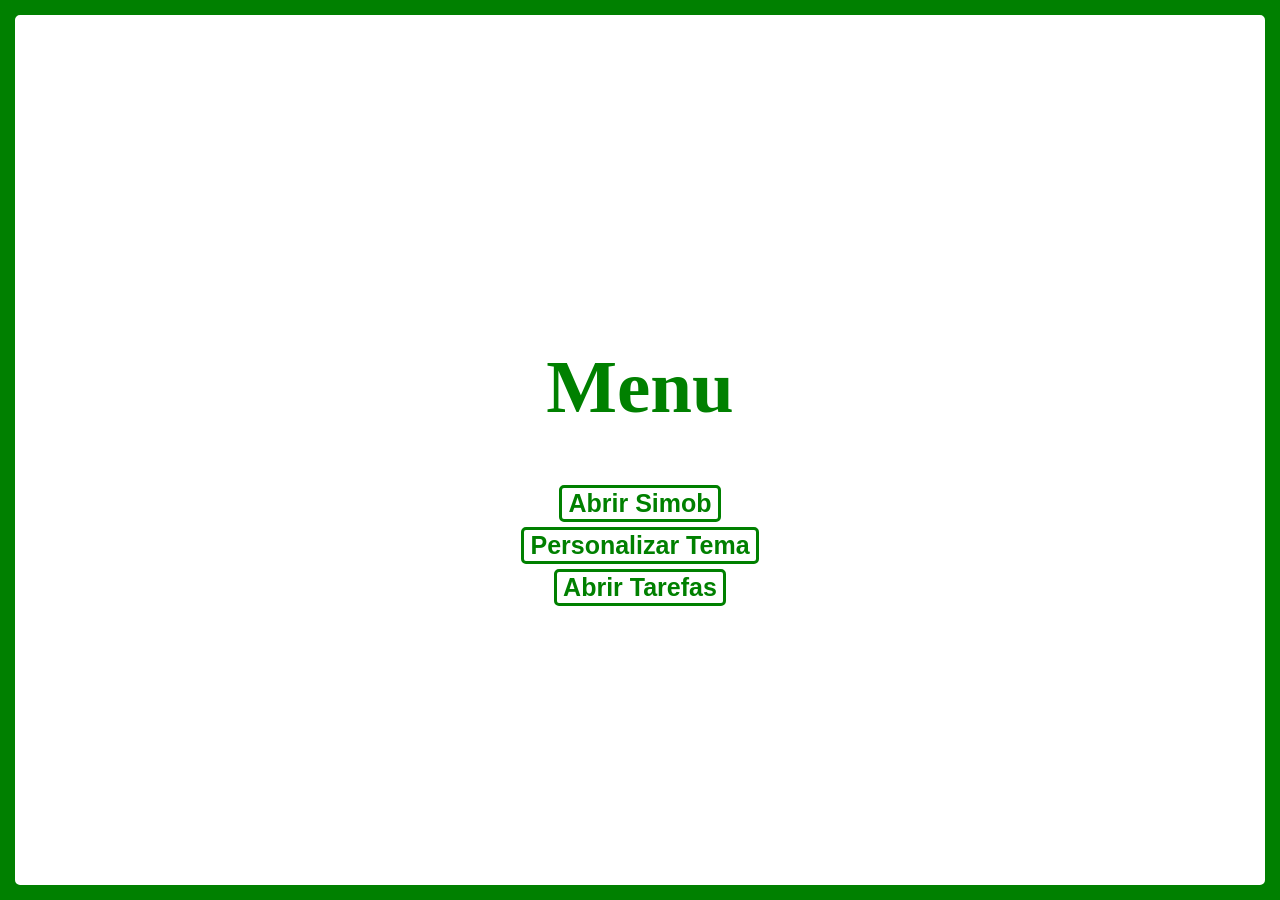
==== modal_3 - Em dev/HTML/index.html @ b4671ff1 "Atualizada versão Em Dev Atualizada a opção em DEV.  Checkpoint atual:  ✅ Abrir modal de tarefas" ====
<!DOCTYPE html>
<html>

<head>
    <title>Seletor Flexpro</title>
    <link rel="stylesheet" href="../CSS/padroes.css">
    <link rel="stylesheet" href="../CSS/style.css">
    <link rel="stylesheet" href="../CSS/temas.css">
</head>

<body>
    <div id="background">
    </div>
    <div id="menu" class="black_box">
        <h1 id="titulo_modal">Menu</h1>
        <button id="abrir_simob" class="botao_abrir">Abrir Simob</button>
        <button id="abrir_temas" class="botao_abrir">Personalizar Tema</button>
        <button id="abrir_tarefas" class="botao_abrir">Abrir Tarefas</button>
    </div>

    <div id="simob_modal" class="black_box">
        <div id="conteudo_simob" class="white_box">
            <h1 id="titulo_simob">Selecione a base:</h1>
            <button id="fechar_simob" class="botao_fechar">X</button>
            <div id="posicao_botoes">
                <button id="botao_adm" class="botao_abrir">Abrir ADM</button>
                <button id="botao_demo" class="botao_abrir">Abrir Demonstração</button>
                <button id="botao_habiteto" class="botao_abrir">Abrir Habiteto</button>
                <button id="botao_simob" class="botao_abrir">Abrir Simob</button>
                <button id="botao_base_propria" class="botao_abrir">Outra Base</button>
            </div>
        </div>
    </div>

    <div id="temas_modal" class="black_box">

        <div id="conteudo_temas" class="white_box">
            <h1 id="titulo_temas">Selecione suas cores:</h1>
            <button id="fechar_temas" class="botao_fechar">X</button>

            <div id="opcoes_cores">
                <label for="cor_fundo">Cor de Fundo:</label>
                <input type="color" id="cor_fundo">
                <label for="cor_fechar">Cor de Botões Fechar:</label>
                <input type="color" id="cor_fechar">
                <label for="cor_destaque">Cor de Destaque:</label>
                <input type="color" id="cor_destaque">
                <button id="restaurar_tema_padrao" class="botao_abrir">Restaurar Cores Padrão</button>
            </div>

        </div>

    </div>

    <div id="tarefas_modal" class="black_box">

        <div id="conteudo_tarefas" class="white_box">
            <h1 id="titulo_tarefas">Tarefas</h1>
            <button id="fechar_tarefas" class="botao_fechar">X</button>

            <div id="lista_tarefas">
                <div class="coluna_tarefas">
                    <button id="expandir_tarefas_abertas" class="botao_expandir">Tarefas Abertas ↓</button>
                    <div id="tarefas_abertas" class="conteudo_expandido">
                        <p>Tarefa teste 1</p>
                        <p>Tarefa teste 2</p>
                    </div>
                </div>
                
                <div class="coluna_tarefas">
                    <button id="expandir_tarefas_concluidas" class="botao_expandir">Tarefas Concluídas ↓</button>
                    <div id="tarefas_concluidas" class="conteudo_expandido">
                        <p>Tarefa teste 3</p>
                        <p>Tarefa teste 4</p>
                    </div>
                </div>
            </div>

            <button id="nova_tarefa" class="botao_abrir">Nova Tarefa +</button>
        </div>
    </div>


</body>

<script src="../JS/elementos.js"></script>
<script src="../JS/script.js"></script>

</html>
---- modal_3 - Em dev/CSS/padroes.css ----
.black_box {
    position: fixed;
    margin: 0px;

    top: 0;
    left: 0;

    width: 100%;
    height: 100%;

    background-color: rgba(0, 0, 0, 0.7);
}

.white_box {
    box-sizing: border-box;

    background-color: var(--cor-fundo);
    border: 5px solid var(--cor-destaque);
    outline: 5px solid var(--cor-fundo);
    padding: 5px;
    border-radius: 15px;
}

.botao_abrir {
    background-color: var(--cor-fundo);
    color: var(--cor-destaque);
    border: 3px solid var(--cor-destaque);
    border-radius: 5px;

    font-size: 20px;
    font-weight: bold;
    cursor: pointer;
    
    &:hover {
        background-color: var(--cor-destaque);
        color: var(--cor-fundo);
        border: 3px solid var(--cor-fundo);
        outline: 3px solid var(--cor-destaque);
    }
}

.botao_expandir {
    background-color: var(--cor-fundo);
    color: var(--cor-destaque);
    border: 3px solid var(--cor-destaque);
    border-radius: 5px;
    font-weight: bold;
}

.conteudo_expandido {
    display: none;
    flex-direction: column;
    align-items: flex-start;
    gap: 3px;
    border: 3px solid var(--cor-destaque);
    border-radius: 5px;
    width: 100%;
    box-sizing: border-box;
}

.botao_fechar {
    background-color: var(--cor-fundo);
    color: var(--cor-fechar);
    border: 3px solid var(--cor-fechar);
    border-radius: 50%;
    
    align-items: center;
    justify-content: center;

    font-weight: bold;
    cursor: pointer;
    
    &:hover {
        background-color: var(--cor-fechar);
        color: var(--cor-fundo);
        border: 3px solid var(--cor-fundo);
        outline: 3px solid var(--cor-fechar)
    }
}

input[type="color"] {
    width: 100px;
    height: 30px;
    border-radius: 5px;
    border: 3px solid var(--cor-destaque);

    cursor: pointer;
}
---- modal_3 - Em dev/CSS/style.css ----
/*Menu*/

#background {
    position: fixed;
    margin: 0px;
    top: 0;
    left: 0;
    width: 100%;
    height: 100%;
    background-color: var(--cor-destaque);
}

#menu {
    display: flex;
    flex-direction: column;

    box-sizing: border-box;

    justify-content: center;
    align-items: center;

    width: 100%;
    height: 100%;
    
    gap: 5px;
    padding: 0px;

    background-color: var(--cor-fundo);
    border: 15px solid var(--cor-destaque);
    border-radius: 20px;
}

#titulo_modal {
    font-size: 75px;
    font-weight: bold;
    color: var(--cor-destaque);
}

#abrir_simob {
    font-size: 25px;
    font-weight: bold;
}

#abrir_temas {
    font-size: 25px;
    font-weight: bold;
}

#abrir_tarefas {
    font-size: 25px;
    font-weight: bold;
}

/*Fim do Menu*/

/*Modal de Simob*/

#simob_modal {
    display: none;
    justify-content: center;
    align-items: center;
}

#conteudo_simob {
    position: relative;

    display: flex;
    flex-direction: column;
    align-items: center;

    width: 40%;
    height: auto;
    padding: 15px;
}

#titulo_simob {
    margin-top: 0px;

    font-size: 40px;
    font-weight: bold;

    color: var(--cor-destaque);
}

#fechar_simob {
    position: absolute;
    right: 10px;
    top: 10px;

    margin-left: auto;
    
    font-size: 25px;
    font-weight: bold;
}

#posicao_botoes {
    display: flex;
    flex-direction: row;
    justify-content: center;
    align-items: center;
    gap: 10px;
    flex-wrap: wrap;
}

#botao_adm {
    height: 30px;
    font-weight: bold;
}

#botao_demo {
    height: 30px;
    font-weight: bold;
}

#botao_simob {
    height: 30px;
    font-weight: bold;
}

#botao_base_propria {
    height: 30px;
    font-weight: bold;
}

/*Fim do Modal Simob*/

/*Modal Temas*/

#temas_modal {
    display: none;
    justify-content: center;
    align-items: center;
}

#conteudo_temas {
    position: relative;
}

#titulo_temas {
    font-size: 40px;
    font-weight: bold;
    color: var(--cor-destaque);
}

#opcoes_cores {
    display: flex;
    flex-direction: column;
    align-items: center;
    gap: 5px;
    color: var(--cor-destaque);
}

#fechar_temas {
    position: absolute;
    right: 10px;
    top: 10px;

    margin-left: auto;
    
    font-size: 25px;
    font-weight: bold;
}

/*Fim do Modal Temas*/

/*Modal Tarefas*/

#tarefas_modal {
    display: none;
    justify-content: center;
    align-items: center;
}

#conteudo_tarefas {
    position: relative;

    display: flex;
    flex-direction: column;

    align-items: center;
    justify-content: flex-start;

    color: var(--cor-destaque);
    height: auto;
    min-height: 50%;
    width: 70%;
}

#titulo_tarefas {
    font-size: 40px;
    font-weight: bold;
    color: var(--cor-destaque);
    margin-top: 10px;
}

#fechar_tarefas {
    position: absolute;
    right: 10px;
    top: 10px;
    margin-left: auto;
    font-size: 25px;
    font-weight: bold;
}

#nova_tarefa {
    display: flex;
    justify-content: center;
    align-items: center;
    margin-top: auto;
    height: 30px;
    font-weight: bold;
}

#lista_tarefas {
    display: flex;
    flex-direction: row;
    justify-content: center;
    align-items: flex-start;
    width: 100%;
    gap: 10px;
}

.coluna_tarefas {
    display: flex;
    flex-direction: column;
    align-items: center;
    flex: 1;
}

#expandir_tarefas_abertas,
#expandir_tarefas_concluidas {
    font-size: 20px;
    font-weight: bold;
    width: 100%;
}
---- modal_3 - Em dev/CSS/temas.css ----
:root {
    --cor-fundo: white;
    --cor-fechar: red;
    --cor-destaque: green;
}
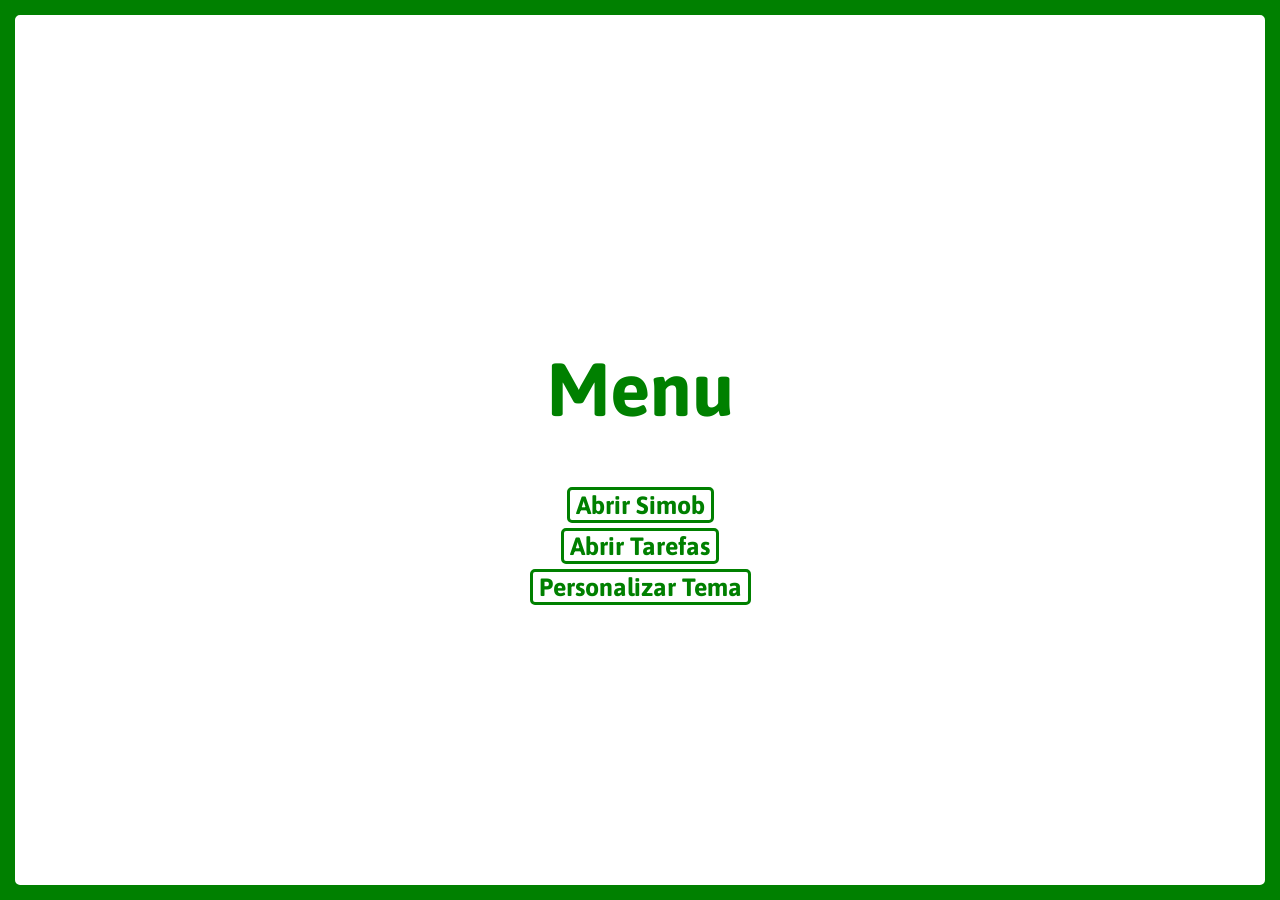
==== commit 1b285052: "Atualizada versão em desenvolvimento Foram criados novos menus para cadastro das tarefas E iniciado" ====
--- a/modal_3 - Em dev/HTML/index.html
+++ b/modal_3 - Em dev/HTML/index.html
@@ -14,8 +14,8 @@
     <div id="menu" class="black_box">
         <h1 id="titulo_modal">Menu</h1>
         <button id="abrir_simob" class="botao_abrir">Abrir Simob</button>
+        <button id="abrir_tarefas" class="botao_abrir">Abrir Tarefas</button>
         <button id="abrir_temas" class="botao_abrir">Personalizar Tema</button>
-        <button id="abrir_tarefas" class="botao_abrir">Abrir Tarefas</button>
     </div>
 
     <div id="simob_modal" class="black_box">
@@ -60,15 +60,28 @@
 
             <div id="lista_tarefas">
                 <div class="coluna_tarefas">
-                    <button id="expandir_tarefas_abertas" class="botao_expandir">Tarefas Abertas ↓</button>
+                    <button id="expandir_tarefas_abertas" class="botao_expandir">Tarefas Abertas ▼</button>
                     <div id="tarefas_abertas" class="conteudo_expandido">
-                        <p>Tarefa teste 1</p>
-                        <p>Tarefa teste 2</p>
+                        <div class="cabecalho_tarefas">
+                            <span>Título</span>
+                            <span>Prioridade</span>
+                            <span>Status</span>
+                            <span>Ações</span>
+                        </div>
+                        <div class="linha_tarefa">
+                            <span>Tarefa aberta 1</span>
+                            <span>Média</span>
+                            <span>Nova</span>
+                            <div class="acoes_tarefa">
+                                <button class="botao_editar">✎</button>
+                                <button class="botao_excluir">🗑</button>
+                            </div>
+                        </div>
                     </div>
                 </div>
-                
+
                 <div class="coluna_tarefas">
-                    <button id="expandir_tarefas_concluidas" class="botao_expandir">Tarefas Concluídas ↓</button>
+                    <button id="expandir_tarefas_concluidas" class="botao_expandir">Tarefas Concluídas ▼</button>
                     <div id="tarefas_concluidas" class="conteudo_expandido">
                         <p>Tarefa teste 3</p>
                         <p>Tarefa teste 4</p>
@@ -80,6 +93,63 @@
         </div>
     </div>
 
+    <div id="cadastro_tarefa_modal" class="black_box">
+        <div id="conteudo_cadastro_tarefa" class="white_box">
+            <h1 id="titulo_cadastro_tarefa">Nova Tarefa</h1>
+            <button id="fechar_cadastro_tarefa" class="botao_fechar">X</button>
+            <label for="nome_tarefa">Título da tarefa</label>
+            <input type="text" id="nome_tarefa">
+            <label for="prioridade_tarefa">Prioridade</label>
+            <select id="prioridade_tarefa">
+                <option value="baixa">Baixa</option>
+                <option value="media">Média</option>
+                <option value="alta">Alta</option>
+                <option value="urgente">Urgente</option>
+            </select>
+            <button id="nova_nota" class="botao_abrir">+ Adicionar Nota</button>
+            <button id="cancelar_nota" class="botao_cancelar">- Cancelar Nota</button>
+            <textarea id="nota_tarefa"></textarea>
+            <button id="finalizar_cadastro_tarefa" class="botao_abrir">Cadastrar Tarefa</button>
+        </div>
+    </div>
+
+    <div id="tarefa_cadastrada_modal" class="black_box">
+        <div id="tarefa_cadastrada_conteudo" class="white_box">
+            <h1 id="editar_tarefa_texto">Editar Tarefa</h1>
+            <button id="fechar_tarefa_cadastrada" class="botao_fechar">X</button>
+            <div id="area_edicao_tarefa">
+                <div id="informacoes_tarefa_divisoria">
+                    <h1>Informações da Tarefa</h1>
+                    <label for="nome_tarefa_edicao">Título da tarefa</label>
+                    <input type="text" id="nome_tarefa_edicao">
+                    <label for="prioridade_tarefa_edicao">Prioridade</label>
+                    <select id="prioridade_tarefa_edicao">
+                        <option value="baixa">Baixa</option>
+                        <option value="media">Média</option>
+                        <option value="alta">Alta</option>
+                        <option value="urgente">Urgente</option>
+                    </select>
+                    <label for="status_tarefa_edicao">Status</label>
+                    <select id="status_tarefa_edicao">
+                        <option value="nova">Nova</option>
+                        <option value="executando">Executando</option>
+                        <option value="finalizado">Finalizado</option>
+                        <option value="cancelado">Cancelado</option>
+                    </select>
+                    <p id="data_criacao_tarefa">Data da tarefa: </p>
+
+                    <button id="salvar_edicao_tarefa" class="botao_abrir">Salvar</button>
+                </div>
+                <div id="notas_divisoria">
+                    <h1>Notas</h1>
+                    <button id="cancelar_nota_edicao" class="botao_abrir">Histórico de notas</button>
+                    <button id="nova_nota_edicao" class="botao_abrir">+ Adicionar Nota</button>
+                    <textarea id="nota_tarefa_edicao"></textarea>
+                    <button id="salvar_nota_edicao" class="botao_abrir">Salvar Nota</button>
+                </div>
+            </div>
+        </div>
+    </div>
 
 </body>
 
--- a/modal_3 - Em dev/CSS/padroes.css
+++ b/modal_3 - Em dev/CSS/padroes.css
@@ -1,3 +1,9 @@
+@import url('https://fonts.googleapis.com/css2?family=Asap&display=swap'); 
+
+* {
+    font-family: 'Asap', sans-serif;
+}
+
 .black_box {
     position: fixed;
     margin: 0px;
@@ -39,12 +45,67 @@
     }
 }
 
+.botao_cancelar {
+    background-color: var(--cor-fundo);
+    color: var(--cor-fechar);
+    border: 3px solid var(--cor-fechar);
+    border-radius: 5px;
+
+    font-size: 20px;
+    font-weight: bold;
+    cursor: pointer;
+    
+    &:hover {
+        background-color: var(--cor-fechar);
+        color: var(--cor-fundo);
+        border: 3px solid var(--cor-fundo);
+        outline: 3px solid var(--cor-fechar);
+    }
+}
+
+.botao_editar {
+    background-color: var(--cor-fundo);
+    color: var(--cor-destaque);
+    border: 3px solid var(--cor-destaque);
+    border-radius: 50%;
+
+    font-weight: bold;
+    cursor: pointer;
+    
+    &:hover {
+        background-color: var(--cor-destaque);
+        color: var(--cor-fundo);
+        border: 3px solid var(--cor-fundo);
+        outline: 3px solid var(--cor-destaque);
+    }
+
+}
+
+.botao_excluir {
+    background-color: var(--cor-fundo);
+    color: var(--cor-fechar);
+    border: 3px solid var(--cor-fechar);
+    border-radius: 50%;
+
+    font-weight: bold;
+    cursor: pointer;
+    
+    &:hover {
+        background-color: var(--cor-fechar);
+        color: var(--cor-fundo);
+        border: 3px solid var(--cor-fundo);
+        outline: 3px solid var(--cor-fechar);
+    }
+
+}
+
 .botao_expandir {
     background-color: var(--cor-fundo);
     color: var(--cor-destaque);
     border: 3px solid var(--cor-destaque);
     border-radius: 5px;
     font-weight: bold;
+    cursor: pointer;
 }
 
 .conteudo_expandido {
@@ -78,6 +139,15 @@
     }
 }
 
+input[type="text"] {
+    border: 3px solid var(--cor-destaque);
+    border-radius: 5px;
+    color: var(--cor-destaque);
+    background-color: var(--cor-fundo);
+
+    cursor: pointer;
+}
+
 input[type="color"] {
     width: 100px;
     height: 30px;
@@ -85,4 +155,19 @@
     border: 3px solid var(--cor-destaque);
 
     cursor: pointer;
-}+}
+
+select {
+    border: 3px solid var(--cor-destaque);
+    border-radius: 5px;
+    color: var(--cor-destaque);
+    background-color: var(--cor-fundo);
+}
+
+
+textarea {
+    border: 3px solid var(--cor-destaque);
+    border-radius: 5px;
+    color: var(--cor-destaque);
+    background-color: var(--cor-fundo);
+}
--- a/modal_3 - Em dev/CSS/style.css
+++ b/modal_3 - Em dev/CSS/style.css
@@ -182,8 +182,9 @@
 
     color: var(--cor-destaque);
     height: auto;
-    min-height: 50%;
-    width: 70%;
+    min-height: 70%;
+    max-height: 90%;
+    width: 80%;
 }
 
 #titulo_tarefas {
@@ -233,3 +234,199 @@
     font-weight: bold;
     width: 100%;
 }
+
+.cabecalho_tarefas span,
+.linha_tarefa span,
+.acoes_tarefa {
+    border-right: 1px solid var(--cor-destaque);
+    padding: 5px;
+}
+
+.cabecalho_tarefas, .linha_tarefa {
+    display: grid;
+    grid-template-columns: 2fr 1fr 1fr 1fr;
+    width: 100%;
+    box-sizing: border-box;
+    align-items: center;
+    gap: 10px;
+    border-bottom: 3px solid var(--cor-destaque);
+}
+
+.acoes_tarefa {
+    display: flex;
+    flex-direction: row;
+    gap: 5px
+}
+
+/*Cadastrar Tarefa*/
+
+#cadastro_tarefa_modal {
+    display: none;
+    justify-content: center;
+    align-items: center;
+}
+
+#conteudo_cadastro_tarefa {
+    position: relative;
+    display: flex;
+    flex-direction: column;
+    justify-content: flex-start;
+    align-items: center;
+    height: 80%;
+    width: 40%;
+    gap: 1px;
+    font-size: 30px;
+    color: var(--cor-destaque);
+}
+
+#titulo_cadastro_tarefa {
+    font-size: 60px;
+    font-weight: bold;
+    text-decoration: underline;
+    color: var(--cor-destaque);
+    margin-top: 10px;
+}
+
+#fechar_cadastro_tarefa {
+    position: absolute;
+    right: 10px;
+    top: 10px;
+    font-size: 25px;
+    font-weight: bold;
+}
+
+#nome_tarefa {
+    font-size: 20px;
+}
+
+#prioridade_tarefa {
+    font-size: 20px;
+}
+
+#nova_nota {
+    margin-top: 5px;
+}
+
+#nota_tarefa {
+    display: none;
+    margin-top: 5px;
+    min-width: 30%;
+    min-height: 10%;
+    max-width: 90%;
+    overflow-y: auto;
+}
+
+#cancelar_nota {
+    display: none;
+    margin-top: 5px;
+}
+
+#finalizar_cadastro_tarefa {
+    margin-top: auto;
+}
+
+/*Editar Tarefa Cadastrada*/
+
+#tarefa_cadastrada_modal {
+    display: none;
+    justify-content: center;
+    align-items: center;
+}
+
+#tarefa_cadastrada_conteudo {
+    position: relative;
+    width: 90%;
+    height: 80%;
+    box-sizing: border-box;
+    color: var(--cor-destaque);
+}
+
+#editar_tarefa_texto {
+    border-bottom: 3px solid var(--cor-destaque);
+}
+
+#fechar_tarefa_cadastrada {
+    position: absolute;
+    top: 20px;
+    right: 10px;
+    font-size: 25px;
+}
+
+#area_edicao_tarefa {
+    display: flex;
+    flex-direction: row;
+    height: 85%;
+    width: 100%;
+    box-sizing: border-box;
+}
+
+#informacoes_tarefa_divisoria, #notas_divisoria {
+    flex: 1;
+    padding-left: 20px;
+}
+
+#informacoes_tarefa_divisoria h1, #notas_divisoria h1 {
+    margin-top: 0;
+}
+
+#informacoes_tarefa_divisoria h1 {
+    margin-bottom: 2px;
+}
+
+#informacoes_tarefa_divisoria{
+    display: flex;
+    flex-direction: column;
+    align-items: center;
+    padding-right: 20px;
+    font-size: 20px;
+    gap: 3px;
+}
+
+#nome_tarefa_edicao, #prioridade_tarefa_edicao, #status_tarefa_edicao {
+    font-size: 22px;
+    width: auto;
+}
+
+#nome_tarefa_edicao {
+    width: 50%;
+}
+
+#salvar_edicao_tarefa {
+    margin-top: auto;
+    width: 20%;
+}
+
+#notas_divisoria {
+    display: flex;
+    flex-direction: column;
+    align-items: center;
+    border-left: 3px solid var(--cor-destaque);
+    gap: 3px;
+    font-size: 20px;
+    padding-right: 20px;
+}
+
+#nova_nota_edicao {
+    position: absolute;
+    margin-top: 3%;
+    margin-left: 12%;
+}
+
+#cancelar_nota_edicao {
+    position: absolute;
+    align-self: flex-start;
+    margin-left: 10%;
+    margin-top: 3%;
+}
+
+#nota_tarefa_edicao {
+    width: 99%;
+    min-height: 20%;
+    max-height: 100%;
+    resize: vertical;
+}
+
+#salvar_nota_edicao {
+    font-size: 20px;
+    width: 20%;
+}
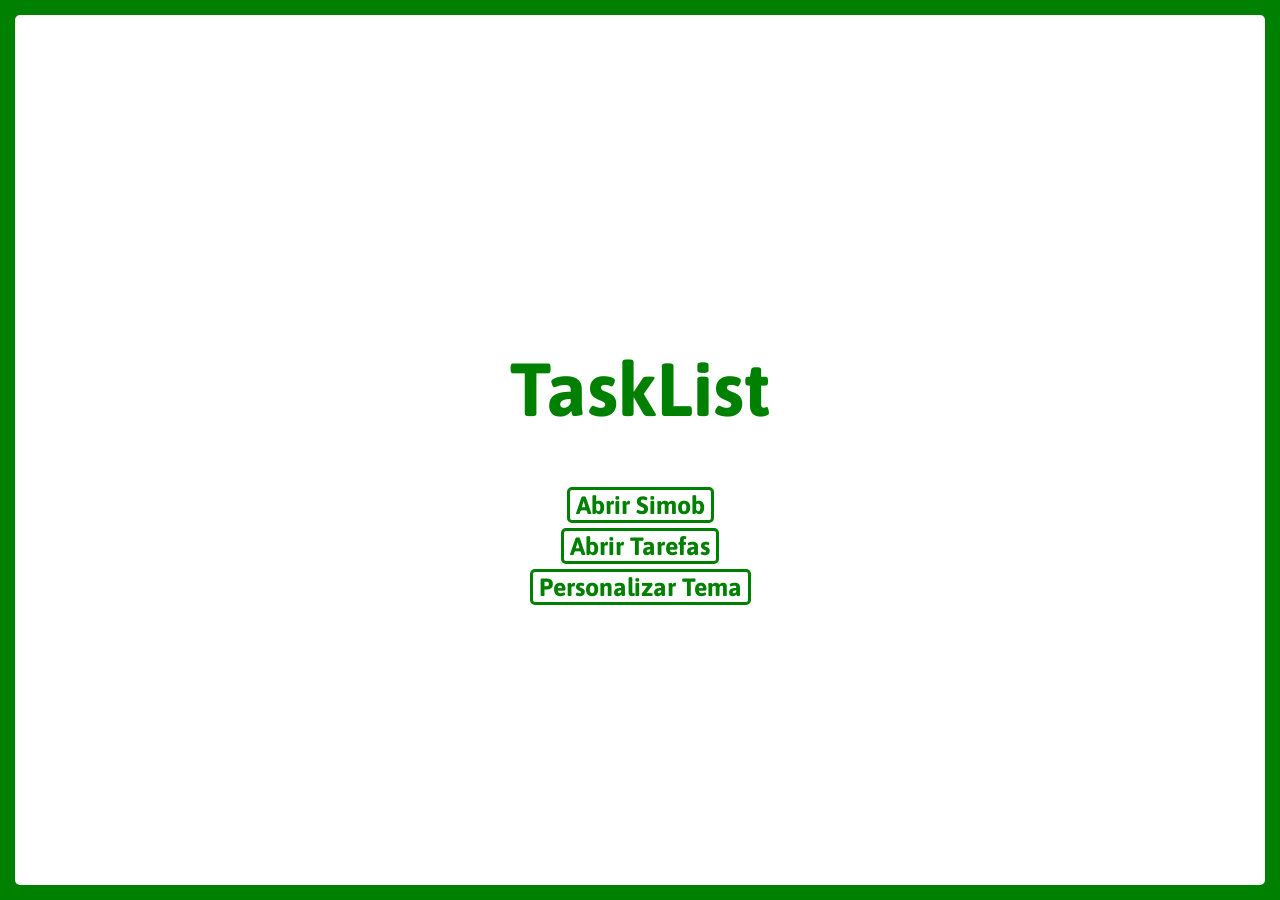
==== commit 0ccde0e9: "Atualização Data: 21/09/2026  Atividades realizadas:  Implementada a estrutura inicial da funcio" ====
--- a/modal_3 - Em dev/HTML/index.html
+++ b/modal_3 - Em dev/HTML/index.html
@@ -2,7 +2,7 @@
 <html>
 
 <head>
-    <title>Seletor Flexpro</title>
+    <title>TaskList</title>
     <link rel="stylesheet" href="../CSS/padroes.css">
     <link rel="stylesheet" href="../CSS/style.css">
     <link rel="stylesheet" href="../CSS/temas.css">
@@ -12,7 +12,7 @@
     <div id="background">
     </div>
     <div id="menu" class="black_box">
-        <h1 id="titulo_modal">Menu</h1>
+        <h1 id="titulo_modal">TaskList</h1>
         <button id="abrir_simob" class="botao_abrir">Abrir Simob</button>
         <button id="abrir_tarefas" class="botao_abrir">Abrir Tarefas</button>
         <button id="abrir_temas" class="botao_abrir">Personalizar Tema</button>
@@ -68,23 +68,18 @@
                             <span>Status</span>
                             <span>Ações</span>
                         </div>
-                        <div class="linha_tarefa">
-                            <span>Tarefa aberta 1</span>
-                            <span>Média</span>
-                            <span>Nova</span>
-                            <div class="acoes_tarefa">
-                                <button class="botao_editar">✎</button>
-                                <button class="botao_excluir">🗑</button>
-                            </div>
-                        </div>
                     </div>
                 </div>
 
                 <div class="coluna_tarefas">
                     <button id="expandir_tarefas_concluidas" class="botao_expandir">Tarefas Concluídas ▼</button>
                     <div id="tarefas_concluidas" class="conteudo_expandido">
-                        <p>Tarefa teste 3</p>
-                        <p>Tarefa teste 4</p>
+                        <div class="cabecalho_tarefas">
+                            <span>Título</span>
+                            <span>Prioridade</span>
+                            <span>Status</span>
+                            <span>Ações</span>
+                        </div>
                     </div>
                 </div>
             </div>
@@ -98,13 +93,14 @@
             <h1 id="titulo_cadastro_tarefa">Nova Tarefa</h1>
             <button id="fechar_cadastro_tarefa" class="botao_fechar">X</button>
             <label for="nome_tarefa">Título da tarefa</label>
-            <input type="text" id="nome_tarefa">
+            <input type="text" id="nome_tarefa" maxlength="25">
+            <p id="erro_sem_titulo" class="erro">Não é possível cadastrar uma tarefa sem título!</p>
             <label for="prioridade_tarefa">Prioridade</label>
             <select id="prioridade_tarefa">
-                <option value="baixa">Baixa</option>
-                <option value="media">Média</option>
-                <option value="alta">Alta</option>
-                <option value="urgente">Urgente</option>
+                <option value="Baixa">Baixa</option>
+                <option value="Media">Média</option>
+                <option value="Alta">Alta</option>
+                <option value="Urgente">Urgente</option>
             </select>
             <button id="nova_nota" class="botao_abrir">+ Adicionar Nota</button>
             <button id="cancelar_nota" class="botao_cancelar">- Cancelar Nota</button>
@@ -121,28 +117,35 @@
                 <div id="informacoes_tarefa_divisoria">
                     <h1>Informações da Tarefa</h1>
                     <label for="nome_tarefa_edicao">Título da tarefa</label>
-                    <input type="text" id="nome_tarefa_edicao">
+                    <input type="text" id="nome_tarefa_edicao" maxlength="25">
                     <label for="prioridade_tarefa_edicao">Prioridade</label>
                     <select id="prioridade_tarefa_edicao">
-                        <option value="baixa">Baixa</option>
-                        <option value="media">Média</option>
-                        <option value="alta">Alta</option>
-                        <option value="urgente">Urgente</option>
+                        <option value="Baixa">Baixa</option>
+                        <option value="Media">Média</option>
+                        <option value="Alta">Alta</option>
+                        <option value="Urgente">Urgente</option>
                     </select>
                     <label for="status_tarefa_edicao">Status</label>
                     <select id="status_tarefa_edicao">
-                        <option value="nova">Nova</option>
-                        <option value="executando">Executando</option>
-                        <option value="finalizado">Finalizado</option>
-                        <option value="cancelado">Cancelado</option>
+                        <option value="Novo">Nova</option>
+                        <option value="Executando">Executando</option>
+                        <option value="Finalizado">Finalizado</option>
+                        <option value="Cancelado">Cancelado</option>
                     </select>
                     <p id="data_criacao_tarefa">Data da tarefa: </p>
 
-                    <button id="salvar_edicao_tarefa" class="botao_abrir">Salvar</button>
+                    <button id="salvar_edicao" class="botao_abrir">Salvar</button>
                 </div>
                 <div id="notas_divisoria">
                     <h1>Notas</h1>
-                    <button id="cancelar_nota_edicao" class="botao_abrir">Histórico de notas</button>
+                    <button id="abrir_historico_nota" class="botao_abrir">Histórico de notas</button>
+                    <div id="historico_notas">
+                        <span class="nota">➤ Descrição nota 1</span>
+                        <span class="nota">➤ Descrição nota 2</span>
+                        <span class="nota">➤ Descrição nota 3</span>
+                        <span class="nota">➤ Descrição nota aaaaaaaaaaaaaaaaaaaaaaaaaaaaaaaaaaaaaaaaaaaaaaaaaaaaaaaaaaaaaaaaaaaaaaaaaaaaaaaaaaaaaaaaaaaaaaaaaaaaaaaaaaaaaaaaaaaaaaaaaaaaaaaaaaaaaaaaa</span>
+                        
+                    </div>
                     <button id="nova_nota_edicao" class="botao_abrir">+ Adicionar Nota</button>
                     <textarea id="nota_tarefa_edicao"></textarea>
                     <button id="salvar_nota_edicao" class="botao_abrir">Salvar Nota</button>
@@ -155,5 +158,7 @@
 
 <script src="../JS/elementos.js"></script>
 <script src="../JS/script.js"></script>
+<script src="../JS/tarefas.js"></script>
+<script src="../JS/cadastroTarefa.js"></script>
 
 </html>
--- a/modal_3 - Em dev/CSS/padroes.css
+++ b/modal_3 - Em dev/CSS/padroes.css
@@ -145,7 +145,7 @@
     color: var(--cor-destaque);
     background-color: var(--cor-fundo);
 
-    cursor: pointer;
+    cursor: text;
 }
 
 input[type="color"] {
@@ -171,3 +171,44 @@
     color: var(--cor-destaque);
     background-color: var(--cor-fundo);
 }
+
+::-webkit-scrollbar {
+    width: 25px;
+    cursor: pointer;
+}
+
+::-webkit-scrollbar-track {
+    background: var(--cor-fundo);
+    border: 3px solid var(--cor-destaque);
+    border-radius: 5px;
+    cursor: pointer;
+}
+
+::-webkit-scrollbar-thumb {
+    width: 5px;
+    background: var(--cor-destaque);
+    border: 2px solid var(--cor-fundo);
+    outline: 3px solid var(--cor-destaque);
+    border-radius: 5px;
+    cursor: pointer;
+}
+
+::-webkit-resizer {
+    background-color: var(--cor-fundo);
+    border: 2px solid var(--cor-destaque);
+}
+
+.confirmacao {
+    display: flex;
+    position: fixed;
+    box-sizing: border-box;
+    color: var(--cor-destaque);
+    background-color: var(--cor-fundo);
+    border: 3px solid var(--cor-destaque);
+    border-radius: 5px;
+    outline: var(--cor-fundo);
+}
+.erro {
+    color: var(--cor-fechar);
+    font-weight: bold;
+}
--- a/modal_3 - Em dev/CSS/style.css
+++ b/modal_3 - Em dev/CSS/style.css
@@ -287,6 +287,13 @@
     margin-top: 10px;
 }
 
+#erro_sem_titulo {
+    display: none;
+    margin-top: 2px;
+    margin-bottom: 2px;
+    font-size: 14px;
+}
+
 #fechar_cadastro_tarefa {
     position: absolute;
     right: 10px;
@@ -406,27 +413,46 @@
     padding-right: 20px;
 }
 
+#abrir_historico_nota {
+    display: none;
+    position: absolute;
+    margin-top: 3.5%;
+}
+
+#historico_notas {
+    display: flex;
+    flex-direction: column;
+    box-sizing: border-box;
+    height: 80%;
+    width: 95%;
+    overflow-y: auto;
+}
+
+.nota {
+    margin-top: 15px;
+    margin-left: 20px;
+    margin-right: 20px;
+    border-bottom: 3px solid var(--cor-destaque);
+    overflow-wrap: anywhere;
+}
+
 #nova_nota_edicao {
     position: absolute;
+    margin-top: 3.5%;
+}
+
+#nota_tarefa_edicao {
+    display: none;
     margin-top: 3%;
-    margin-left: 12%;
-}
-
-#cancelar_nota_edicao {
-    position: absolute;
-    align-self: flex-start;
-    margin-left: 10%;
-    margin-top: 3%;
-}
-
-#nota_tarefa_edicao {
-    width: 99%;
+    width: 100%;
     min-height: 20%;
     max-height: 100%;
     resize: vertical;
 }
 
 #salvar_nota_edicao {
+    display: none;
+    margin-top: 1%;
     font-size: 20px;
     width: 20%;
 }
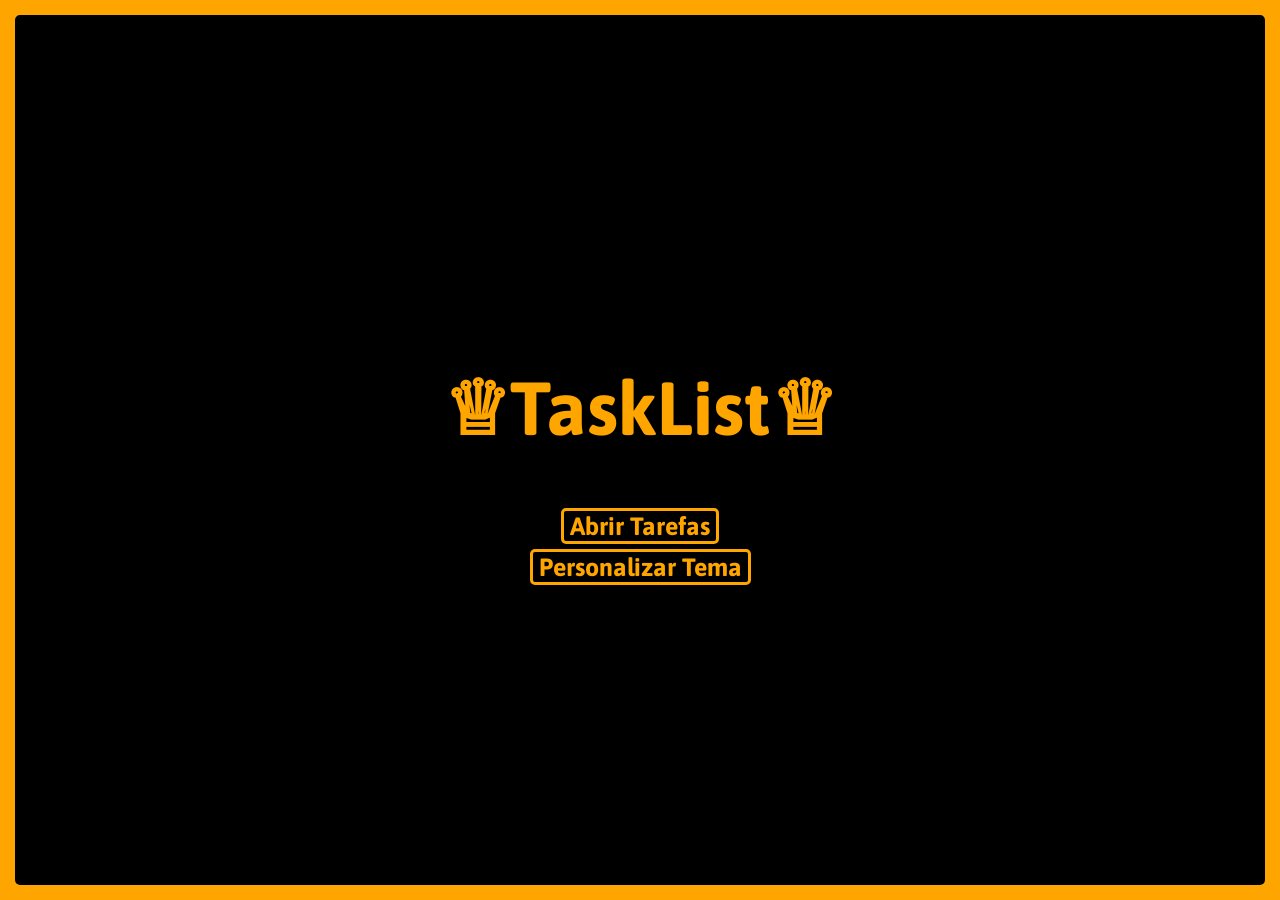
==== commit aa28a6f2: "Atualização Atividades realizadas:  Implementação de efeitos de transição nos botões do sistema, u" ====
--- a/modal_3 - Em dev/HTML/index.html
+++ b/modal_3 - Em dev/HTML/index.html
@@ -6,37 +6,23 @@
     <link rel="stylesheet" href="../CSS/padroes.css">
     <link rel="stylesheet" href="../CSS/style.css">
     <link rel="stylesheet" href="../CSS/temas.css">
+    <link rel="icon" href="../tasklist_icon.png" type="image/png">
 </head>
 
 <body>
-    <div id="background">
-    </div>
+  <div id="background"></div>
     <div id="menu" class="black_box">
-        <h1 id="titulo_modal">TaskList</h1>
-        <button id="abrir_simob" class="botao_abrir">Abrir Simob</button>
+        <h1 id="titulo_modal">♕TaskList♕</h1>
         <button id="abrir_tarefas" class="botao_abrir">Abrir Tarefas</button>
         <button id="abrir_temas" class="botao_abrir">Personalizar Tema</button>
-    </div>
-
-    <div id="simob_modal" class="black_box">
-        <div id="conteudo_simob" class="white_box">
-            <h1 id="titulo_simob">Selecione a base:</h1>
-            <button id="fechar_simob" class="botao_fechar">X</button>
-            <div id="posicao_botoes">
-                <button id="botao_adm" class="botao_abrir">Abrir ADM</button>
-                <button id="botao_demo" class="botao_abrir">Abrir Demonstração</button>
-                <button id="botao_habiteto" class="botao_abrir">Abrir Habiteto</button>
-                <button id="botao_simob" class="botao_abrir">Abrir Simob</button>
-                <button id="botao_base_propria" class="botao_abrir">Outra Base</button>
-            </div>
-        </div>
+        <button id="abrir_cafe">Café</button>
     </div>
 
     <div id="temas_modal" class="black_box">
 
         <div id="conteudo_temas" class="white_box">
             <h1 id="titulo_temas">Selecione suas cores:</h1>
-            <button id="fechar_temas" class="botao_fechar">X</button>
+            <button id="fechar_temas" class="botao_fechar">✕</button>
 
             <div id="opcoes_cores">
                 <label for="cor_fundo">Cor de Fundo:</label>
@@ -56,17 +42,22 @@
 
         <div id="conteudo_tarefas" class="white_box">
             <h1 id="titulo_tarefas">Tarefas</h1>
-            <button id="fechar_tarefas" class="botao_fechar">X</button>
+            <button id="fechar_tarefas" class="botao_fechar">✕</button>
 
             <div id="lista_tarefas">
                 <div class="coluna_tarefas">
                     <button id="expandir_tarefas_abertas" class="botao_expandir">Tarefas Abertas ▼</button>
                     <div id="tarefas_abertas" class="conteudo_expandido">
+                        <input id="pesquisar_abertas" type="text" placeholder="Pesquisar tarefa..">
                         <div class="cabecalho_tarefas">
+                            <span>ID</span>
                             <span>Título</span>
                             <span>Prioridade</span>
                             <span>Status</span>
                             <span>Ações</span>
+                            <span>.</span>
+                        </div>
+                        <div class="lista_linhas_tarefas">
                         </div>
                     </div>
                 </div>
@@ -74,11 +65,16 @@
                 <div class="coluna_tarefas">
                     <button id="expandir_tarefas_concluidas" class="botao_expandir">Tarefas Concluídas ▼</button>
                     <div id="tarefas_concluidas" class="conteudo_expandido">
+                        <input id="pesquisar_concluidas" type="text" placeholder="Pesquisar tarefa..">
                         <div class="cabecalho_tarefas">
+                            <span>ID</span>
                             <span>Título</span>
                             <span>Prioridade</span>
                             <span>Status</span>
                             <span>Ações</span>
+                            <span>.</span>
+                        </div>
+                        <div class="lista_linhas_tarefas">
                         </div>
                     </div>
                 </div>
@@ -91,7 +87,7 @@
     <div id="cadastro_tarefa_modal" class="black_box">
         <div id="conteudo_cadastro_tarefa" class="white_box">
             <h1 id="titulo_cadastro_tarefa">Nova Tarefa</h1>
-            <button id="fechar_cadastro_tarefa" class="botao_fechar">X</button>
+            <button id="fechar_cadastro_tarefa" class="botao_fechar">✕</button>
             <label for="nome_tarefa">Título da tarefa</label>
             <input type="text" id="nome_tarefa" maxlength="25">
             <p id="erro_sem_titulo" class="erro">Não é possível cadastrar uma tarefa sem título!</p>
@@ -112,12 +108,13 @@
     <div id="tarefa_cadastrada_modal" class="black_box">
         <div id="tarefa_cadastrada_conteudo" class="white_box">
             <h1 id="editar_tarefa_texto">Editar Tarefa</h1>
-            <button id="fechar_tarefa_cadastrada" class="botao_fechar">X</button>
+            <button id="fechar_tarefa_cadastrada" class="botao_fechar">✕</button>
             <div id="area_edicao_tarefa">
                 <div id="informacoes_tarefa_divisoria">
                     <h1>Informações da Tarefa</h1>
                     <label for="nome_tarefa_edicao">Título da tarefa</label>
                     <input type="text" id="nome_tarefa_edicao" maxlength="25">
+                    <p id="erro_sem_titulo_edicao" class="erro">Não é possível cadastrar uma tarefa sem título!</p>
                     <label for="prioridade_tarefa_edicao">Prioridade</label>
                     <select id="prioridade_tarefa_edicao">
                         <option value="Baixa">Baixa</option>
@@ -130,7 +127,6 @@
                         <option value="Novo">Nova</option>
                         <option value="Executando">Executando</option>
                         <option value="Finalizado">Finalizado</option>
-                        <option value="Cancelado">Cancelado</option>
                     </select>
                     <p id="data_criacao_tarefa">Data da tarefa: </p>
 
@@ -140,10 +136,6 @@
                     <h1>Notas</h1>
                     <button id="abrir_historico_nota" class="botao_abrir">Histórico de notas</button>
                     <div id="historico_notas">
-                        <span class="nota">➤ Descrição nota 1</span>
-                        <span class="nota">➤ Descrição nota 2</span>
-                        <span class="nota">➤ Descrição nota 3</span>
-                        <span class="nota">➤ Descrição nota aaaaaaaaaaaaaaaaaaaaaaaaaaaaaaaaaaaaaaaaaaaaaaaaaaaaaaaaaaaaaaaaaaaaaaaaaaaaaaaaaaaaaaaaaaaaaaaaaaaaaaaaaaaaaaaaaaaaaaaaaaaaaaaaaaaaaaaaa</span>
                         
                     </div>
                     <button id="nova_nota_edicao" class="botao_abrir">+ Adicionar Nota</button>
@@ -153,7 +145,12 @@
             </div>
         </div>
     </div>
-
+    <div id="cafe_modal" class="black_box">
+      <div id="conteudo_cafe" class="white_box">
+        <h1 id="pergunta_cafe">Tem café?</h1>
+        <button id="calcular_cafe" class="botao_abrir">Calcular Café</button>
+      </div>
+    </div>
 </body>
 
 <script src="../JS/elementos.js"></script>
--- a/modal_3 - Em dev/CSS/padroes.css
+++ b/modal_3 - Em dev/CSS/padroes.css
@@ -14,7 +14,7 @@
     width: 100%;
     height: 100%;
 
-    background-color: rgba(0, 0, 0, 0.7);
+    background-color: rgba(0, 0, 0, 0.67);
 }
 
 .white_box {
@@ -28,6 +28,8 @@
 }
 
 .botao_abrir {
+    transition: background-color 0.3s ease;
+    transition: color 0.3s ease;
     background-color: var(--cor-fundo);
     color: var(--cor-destaque);
     border: 3px solid var(--cor-destaque);
@@ -38,6 +40,8 @@
     cursor: pointer;
     
     &:hover {
+        transition: background-color 0.3s ease;
+        transition: color 0.3s ease;
         background-color: var(--cor-destaque);
         color: var(--cor-fundo);
         border: 3px solid var(--cor-fundo);
@@ -46,6 +50,8 @@
 }
 
 .botao_cancelar {
+    transition: background-color 0.3s ease;
+    transition: color 0.3s ease;
     background-color: var(--cor-fundo);
     color: var(--cor-fechar);
     border: 3px solid var(--cor-fechar);
@@ -56,6 +62,8 @@
     cursor: pointer;
     
     &:hover {
+        transition: background-color 0.3s ease;
+        transition: color 0.3s ease;
         background-color: var(--cor-fechar);
         color: var(--cor-fundo);
         border: 3px solid var(--cor-fundo);
@@ -64,6 +72,8 @@
 }
 
 .botao_editar {
+    transition: background-color 0.3s ease;
+    transition: color 0.3s ease;
     background-color: var(--cor-fundo);
     color: var(--cor-destaque);
     border: 3px solid var(--cor-destaque);
@@ -73,6 +83,8 @@
     cursor: pointer;
     
     &:hover {
+        transition: background-color 0.3s ease;
+        transition: color 0.3s ease;
         background-color: var(--cor-destaque);
         color: var(--cor-fundo);
         border: 3px solid var(--cor-fundo);
@@ -82,6 +94,8 @@
 }
 
 .botao_excluir {
+    transition: background-color 0.3s ease;
+    transition: color 0.3s ease;
     background-color: var(--cor-fundo);
     color: var(--cor-fechar);
     border: 3px solid var(--cor-fechar);
@@ -91,6 +105,8 @@
     cursor: pointer;
     
     &:hover {
+        transition: background-color 0.3s ease;
+        transition: color 0.3s ease;
         background-color: var(--cor-fechar);
         color: var(--cor-fundo);
         border: 3px solid var(--cor-fundo);
@@ -100,12 +116,23 @@
 }
 
 .botao_expandir {
-    background-color: var(--cor-fundo);
-    color: var(--cor-destaque);
-    border: 3px solid var(--cor-destaque);
-    border-radius: 5px;
-    font-weight: bold;
-    cursor: pointer;
+    transition: background-color 0.3s ease;
+    transition: color 0.3s ease;
+    background-color: var(--cor-fundo);
+    color: var(--cor-destaque);
+    border: 3px solid var(--cor-destaque);
+    border-radius: 5px;
+    font-weight: bold;
+    cursor: pointer;
+
+    &:hover {
+        transition: background-color 0.3s ease;
+        transition: color 0.3s ease;
+        background-color: var(--cor-destaque);
+        color: var(--cor-fundo);
+        border: 3px solid var(--cor-fundo);
+        outline: 3px solid var(--cor-destaque);
+    }
 }
 
 .conteudo_expandido {
@@ -120,6 +147,8 @@
 }
 
 .botao_fechar {
+    transition: background-color 0.3s ease;
+    transition: color 0.3s ease;
     background-color: var(--cor-fundo);
     color: var(--cor-fechar);
     border: 3px solid var(--cor-fechar);
@@ -132,6 +161,8 @@
     cursor: pointer;
     
     &:hover {
+        transition: background-color 0.3s ease;
+        transition: color 0.3s ease;
         background-color: var(--cor-fechar);
         color: var(--cor-fundo);
         border: 3px solid var(--cor-fundo);
@@ -158,12 +189,21 @@
 }
 
 select {
-    border: 3px solid var(--cor-destaque);
-    border-radius: 5px;
-    color: var(--cor-destaque);
-    background-color: var(--cor-fundo);
-}
-
+    transition: background-color 0.3s ease;
+    transition: color 0.3s ease;
+    border: 3px solid var(--cor-destaque);
+    border-radius: 5px;
+    color: var(--cor-destaque);
+    background-color: var(--cor-fundo);
+    &:hover {
+        transition: background-color 0.3s ease;
+        transition: color 0.3s ease;
+        background-color: var(--cor-destaque);
+        color: var(--cor-fundo);
+        border: 3px solid var(--cor-fundo);
+        outline: 3px solid var(--cor-destaque);
+    }
+}
 
 textarea {
     border: 3px solid var(--cor-destaque);
@@ -201,14 +241,19 @@
 .confirmacao {
     display: flex;
     position: fixed;
+    margin-left: 40%;
+    font-size: 30px;
     box-sizing: border-box;
     color: var(--cor-destaque);
     background-color: var(--cor-fundo);
     border: 3px solid var(--cor-destaque);
     border-radius: 5px;
     outline: var(--cor-fundo);
-}
+    bottom: 25px;
+}
+
 .erro {
-    color: var(--cor-fechar);
-    font-weight: bold;
-}
+    transition: color 0.3s ease;
+    color: var(--cor-fechar);
+    font-weight: bold;
+}
--- a/modal_3 - Em dev/CSS/style.css
+++ b/modal_3 - Em dev/CSS/style.css
@@ -36,11 +36,6 @@
     color: var(--cor-destaque);
 }
 
-#abrir_simob {
-    font-size: 25px;
-    font-weight: bold;
-}
-
 #abrir_temas {
     font-size: 25px;
     font-weight: bold;
@@ -53,111 +48,40 @@
 
 /*Fim do Menu*/
 
-/*Modal de Simob*/
-
-#simob_modal {
-    display: none;
-    justify-content: center;
-    align-items: center;
-}
-
-#conteudo_simob {
+/*Modal Temas*/
+
+#temas_modal {
+    display: none;
+    justify-content: center;
+    align-items: center;
+}
+
+#conteudo_temas {
     position: relative;
-
-    display: flex;
-    flex-direction: column;
-    align-items: center;
-
-    width: 40%;
-    height: auto;
-    padding: 15px;
-}
-
-#titulo_simob {
-    margin-top: 0px;
-
+}
+
+#titulo_temas {
     font-size: 40px;
     font-weight: bold;
-
-    color: var(--cor-destaque);
-}
-
-#fechar_simob {
+    color: var(--cor-destaque);
+}
+
+#opcoes_cores {
+    display: flex;
+    flex-direction: column;
+    align-items: center;
+    gap: 5px;
+    color: var(--cor-destaque);
+}
+
+#fechar_temas {
     position: absolute;
     right: 10px;
     top: 10px;
 
     margin-left: auto;
     
-    font-size: 25px;
-    font-weight: bold;
-}
-
-#posicao_botoes {
-    display: flex;
-    flex-direction: row;
-    justify-content: center;
-    align-items: center;
-    gap: 10px;
-    flex-wrap: wrap;
-}
-
-#botao_adm {
-    height: 30px;
-    font-weight: bold;
-}
-
-#botao_demo {
-    height: 30px;
-    font-weight: bold;
-}
-
-#botao_simob {
-    height: 30px;
-    font-weight: bold;
-}
-
-#botao_base_propria {
-    height: 30px;
-    font-weight: bold;
-}
-
-/*Fim do Modal Simob*/
-
-/*Modal Temas*/
-
-#temas_modal {
-    display: none;
-    justify-content: center;
-    align-items: center;
-}
-
-#conteudo_temas {
-    position: relative;
-}
-
-#titulo_temas {
-    font-size: 40px;
-    font-weight: bold;
-    color: var(--cor-destaque);
-}
-
-#opcoes_cores {
-    display: flex;
-    flex-direction: column;
-    align-items: center;
-    gap: 5px;
-    color: var(--cor-destaque);
-}
-
-#fechar_temas {
-    position: absolute;
-    right: 10px;
-    top: 10px;
-
-    margin-left: auto;
-    
-    font-size: 25px;
+    font-size: 20px;
     font-weight: bold;
 }
 
@@ -181,9 +105,10 @@
     justify-content: flex-start;
 
     color: var(--cor-destaque);
+
     height: auto;
-    min-height: 70%;
-    max-height: 90%;
+    min-height: 80%;
+    max-height: 80%;
     width: 80%;
 }
 
@@ -233,6 +158,10 @@
     font-size: 20px;
     font-weight: bold;
     width: 100%;
+}
+
+#tarefas_abertas {
+    max-height: 100%;
 }
 
 .cabecalho_tarefas span,
@@ -242,14 +171,40 @@
     padding: 5px;
 }
 
+#pesquisar_abertas, #pesquisar_concluidas {
+    width: 99%;
+    font-size: 20px;
+}
+
 .cabecalho_tarefas, .linha_tarefa {
     display: grid;
-    grid-template-columns: 2fr 1fr 1fr 1fr;
+    grid-template-columns: 1fr 2fr 1fr 1fr 1fr;
     width: 100%;
     box-sizing: border-box;
     align-items: center;
     gap: 10px;
     border-bottom: 3px solid var(--cor-destaque);
+}
+
+.cabecalho_tarefas {
+    grid-template-columns:  1fr 2fr 1fr 1fr 1fr 0.001fr;
+}
+
+.cabecalho_tarefas span:last-child {
+    color: transparent;
+}
+
+.lista_linhas_tarefas {
+    width: 100%;
+    max-height: 415px;
+    overflow-y: scroll;
+    scrollbar-gutter: stable;
+}
+
+.titulo_tarefa {
+    overflow: hidden;
+    white-space: nowrap;
+    text-overflow: ellipsis;
 }
 
 .acoes_tarefa {
@@ -320,6 +275,7 @@
     min-width: 30%;
     min-height: 10%;
     max-width: 90%;
+    font-size: 25px;
     overflow-y: auto;
 }
 
@@ -399,7 +355,7 @@
 }
 
 #salvar_edicao_tarefa {
-    margin-top: auto;
+    bottom: 20px;
     width: 20%;
 }
 
@@ -448,6 +404,7 @@
     min-height: 20%;
     max-height: 100%;
     resize: vertical;
+    font-size: 25px;
 }
 
 #salvar_nota_edicao {
@@ -456,3 +413,51 @@
     font-size: 20px;
     width: 20%;
 }
+
+#erro_sem_titulo_edicao {
+    display: none;
+}
+
+/*fim do modal de cadastro*/
+
+/*cafe*/
+
+#abrir_cafe {
+    position: fixed;
+    font-size: 6.7px;
+    top: 0.5px;
+
+    transition: color 0.67s ease;
+    color: var(--cor-destaque);
+    background-color: var(--cor-destaque);
+    border: none;
+
+    &:hover {
+        transition: color 0.67s ease;
+        color: var(--cor-fundo);
+    }
+    width: 67px;
+}
+
+#cafe_modal {
+    display: none;
+    justify-content: center;
+    align-items: center;
+}
+
+#conteudo_cafe {
+    display: flex;
+    flex-direction: column;
+    height: 25%;
+    width: 25%;
+}
+
+#pergunta_cafe {
+    color: var(--cor-destaque);
+    align-self: center;
+}
+
+#calcular_cafe {
+    align-self: center;
+    width: 50%;
+}
--- a/modal_3 - Em dev/CSS/temas.css
+++ b/modal_3 - Em dev/CSS/temas.css
@@ -1,5 +1,5 @@
 :root {
-    --cor-fundo: white;
+    --cor-fundo: black;
     --cor-fechar: red;
-    --cor-destaque: green;
+    --cor-destaque: Orange;
 }
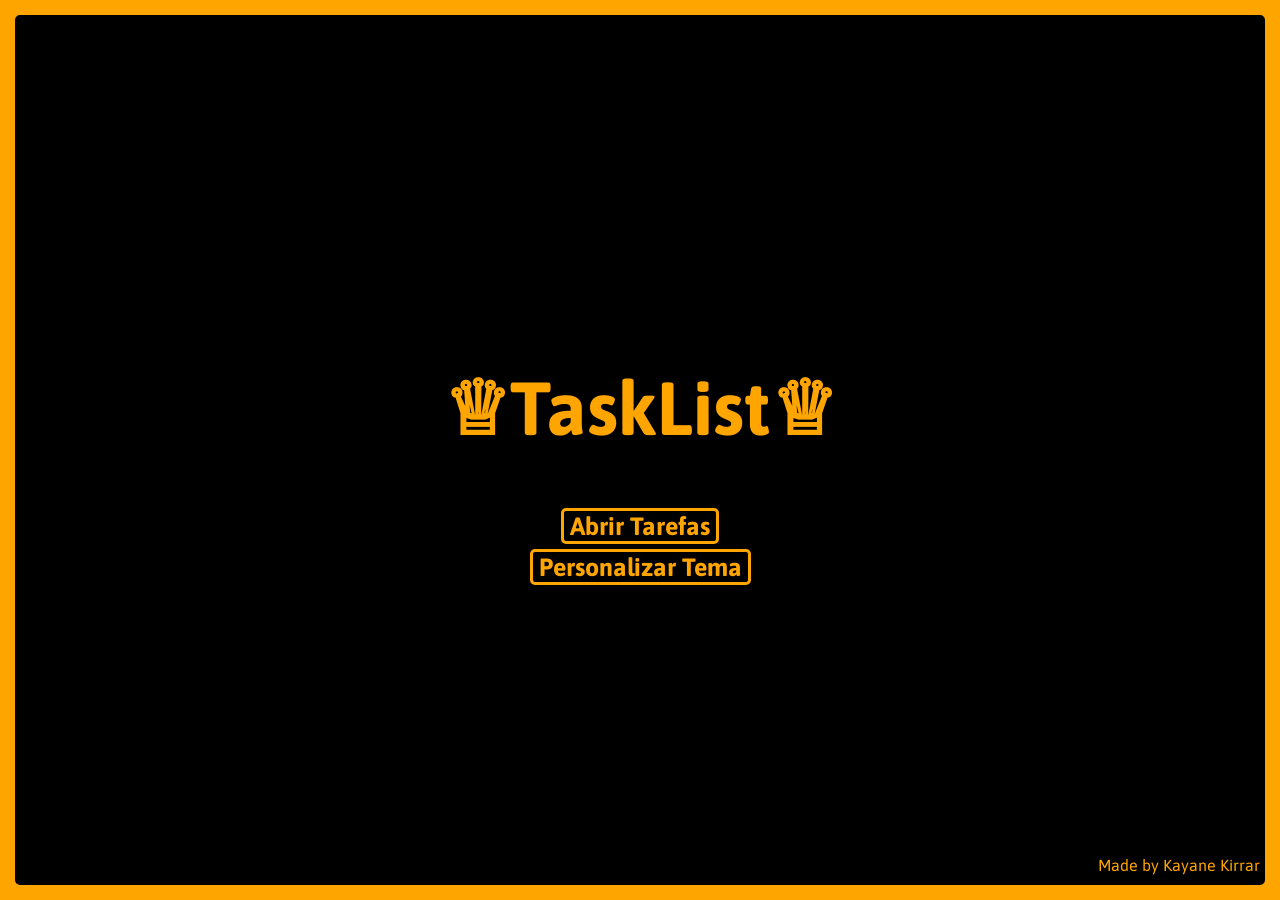
==== commit 913d65ab: "atualização" ====
--- a/modal_3 - Em dev/HTML/index.html
+++ b/modal_3 - Em dev/HTML/index.html
@@ -101,6 +101,7 @@
             <button id="nova_nota" class="botao_abrir">+ Adicionar Nota</button>
             <button id="cancelar_nota" class="botao_cancelar">- Cancelar Nota</button>
             <textarea id="nota_tarefa"></textarea>
+            <p id="erro_nota_vazia" class="erro">Não é possível cadastrar uma nota vazia!</p>
             <button id="finalizar_cadastro_tarefa" class="botao_abrir">Cadastrar Tarefa</button>
         </div>
     </div>
@@ -128,18 +129,17 @@
                         <option value="Executando">Executando</option>
                         <option value="Finalizado">Finalizado</option>
                     </select>
-                    <p id="data_criacao_tarefa">Data da tarefa: </p>
-
                     <button id="salvar_edicao" class="botao_abrir">Salvar</button>
+                    <span id="data_criacao_tarefa"></span>
                 </div>
                 <div id="notas_divisoria">
                     <h1>Notas</h1>
                     <button id="abrir_historico_nota" class="botao_abrir">Histórico de notas</button>
                     <div id="historico_notas">
-                        
                     </div>
                     <button id="nova_nota_edicao" class="botao_abrir">+ Adicionar Nota</button>
                     <textarea id="nota_tarefa_edicao"></textarea>
+                    <p id="erro_nota_vazia_edicao" class="erro">Não é possível cadastrar uma nota vazia!</p>
                     <button id="salvar_nota_edicao" class="botao_abrir">Salvar Nota</button>
                 </div>
             </div>
@@ -147,11 +147,16 @@
     </div>
     <div id="cafe_modal" class="black_box">
       <div id="conteudo_cafe" class="white_box">
+        <button id="fechar_cafe" class="botao_fechar">✕</button>
         <h1 id="pergunta_cafe">Tem café?</h1>
         <button id="calcular_cafe" class="botao_abrir">Calcular Café</button>
       </div>
     </div>
 </body>
+
+<footer>
+    <p>Made by Kayane Kirrar</p>
+</footer>
 
 <script src="../JS/elementos.js"></script>
 <script src="../JS/script.js"></script>
--- a/modal_3 - Em dev/CSS/padroes.css
+++ b/modal_3 - Em dev/CSS/padroes.css
@@ -1,4 +1,4 @@
-@import url('https://fonts.googleapis.com/css2?family=Asap&display=swap'); 
+@import url('https://fonts.googleapis.com/css2?family=Asap&display=swap');
 
 * {
     font-family: 'Asap', sans-serif;
@@ -27,6 +27,16 @@
     border-radius: 15px;
 }
 
+.container_menor {
+    box-sizing: border-box;
+
+    background-color: var(--cor-fundo);
+    border: 3px solid var(--cor-destaque);
+    outline: 3px solid var(--cor-fundo);
+    padding: 5px;
+    border-radius: 5px;
+}
+
 .botao_abrir {
     transition: background-color 0.3s ease;
     transition: color 0.3s ease;
@@ -38,10 +48,8 @@
     font-size: 20px;
     font-weight: bold;
     cursor: pointer;
-    
-    &:hover {
-        transition: background-color 0.3s ease;
-        transition: color 0.3s ease;
+
+    &:hover {
         background-color: var(--cor-destaque);
         color: var(--cor-fundo);
         border: 3px solid var(--cor-fundo);
@@ -60,10 +68,8 @@
     font-size: 20px;
     font-weight: bold;
     cursor: pointer;
-    
-    &:hover {
-        transition: background-color 0.3s ease;
-        transition: color 0.3s ease;
+
+    &:hover {
         background-color: var(--cor-fechar);
         color: var(--cor-fundo);
         border: 3px solid var(--cor-fundo);
@@ -81,10 +87,8 @@
 
     font-weight: bold;
     cursor: pointer;
-    
-    &:hover {
-        transition: background-color 0.3s ease;
-        transition: color 0.3s ease;
+
+    &:hover {
         background-color: var(--cor-destaque);
         color: var(--cor-fundo);
         border: 3px solid var(--cor-fundo);
@@ -103,10 +107,8 @@
 
     font-weight: bold;
     cursor: pointer;
-    
-    &:hover {
-        transition: background-color 0.3s ease;
-        transition: color 0.3s ease;
+
+    &:hover {
         background-color: var(--cor-fechar);
         color: var(--cor-fundo);
         border: 3px solid var(--cor-fundo);
@@ -126,13 +128,17 @@
     cursor: pointer;
 
     &:hover {
-        transition: background-color 0.3s ease;
-        transition: color 0.3s ease;
         background-color: var(--cor-destaque);
         color: var(--cor-fundo);
         border: 3px solid var(--cor-fundo);
         outline: 3px solid var(--cor-destaque);
     }
+}
+
+.botao_expansao {
+    color: var(--cor-destaque);
+    background-color: transparent;
+    border: none;
 }
 
 .conteudo_expandido {
@@ -153,16 +159,14 @@
     color: var(--cor-fechar);
     border: 3px solid var(--cor-fechar);
     border-radius: 50%;
-    
+
     align-items: center;
     justify-content: center;
 
     font-weight: bold;
     cursor: pointer;
-    
-    &:hover {
-        transition: background-color 0.3s ease;
-        transition: color 0.3s ease;
+
+    &:hover {
         background-color: var(--cor-fechar);
         color: var(--cor-fundo);
         border: 3px solid var(--cor-fundo);
@@ -195,9 +199,8 @@
     border-radius: 5px;
     color: var(--cor-destaque);
     background-color: var(--cor-fundo);
-    &:hover {
-        transition: background-color 0.3s ease;
-        transition: color 0.3s ease;
+
+    &:hover {
         background-color: var(--cor-destaque);
         color: var(--cor-fundo);
         border: 3px solid var(--cor-fundo);
@@ -231,6 +234,12 @@
     outline: 3px solid var(--cor-destaque);
     border-radius: 5px;
     cursor: pointer;
+}
+
+::-webkit-scrollbar-thumb:hover {
+    background: var(--cor-fundo);
+    border: 2px solid var(--cor-destaque);
+    outline: 3px solid var(--cor-fundo);
 }
 
 ::-webkit-resizer {
@@ -253,7 +262,72 @@
 }
 
 .erro {
-    transition: color 0.3s ease;
     color: var(--cor-fechar);
     font-weight: bold;
 }
+
+@keyframes tremer {
+    0% {
+        transform: translate(0, 0);
+        filter: blur(0) grayscale(0) drop-shadow(0 transparent);
+    }
+
+    25% {
+        transform: translate(3px, -2px);
+        filter: blur(2px) grayscale(1) drop-shadow(2px 2px 8px white);
+    }
+
+    50% {
+        transform: translate(-2px, 3px);
+        filter: blur(4px) grayscale(1) drop-shadow(2px 2px 8px white);
+    }
+
+    75% {
+        transform: translate(3px, 3px);
+        filter: blur(2px) grayscale(1) drop-shadow(2px 2px 8px white);
+    }
+
+    100% {
+        transform: translate(0, 0);
+        filter: blur(0) grayscale(0) drop-shadow(0 transparent);
+    }
+}
+
+.tremendo {
+    animation: tremer 0.35s;
+}
+
+@keyframes fadeIn {
+    from {
+        opacity: 0;
+        visibility: hidden;
+    } to {
+        opacity: 1;
+        visibility: visible;
+    }
+}
+
+@keyframes fadeOut {
+    from {
+        opacity: 1;
+        visibility: visible;
+    } to {
+        opacity: 0;
+        visibility: hidden;
+    }
+}
+
+.fade-in {
+    animation: fadeIn 0.6s ease;
+}
+
+.fade-out{
+    animation: fadeOut 0.6s ease;
+}
+
+footer {
+    position: fixed;
+    right: 20px;
+    bottom: 10px;
+    color: var(--cor-destaque);
+}
--- a/modal_3 - Em dev/CSS/style.css
+++ b/modal_3 - Em dev/CSS/style.css
@@ -342,7 +342,7 @@
     align-items: center;
     padding-right: 20px;
     font-size: 20px;
-    gap: 3px;
+    gap: 5px;
 }
 
 #nome_tarefa_edicao, #prioridade_tarefa_edicao, #status_tarefa_edicao {
@@ -355,8 +355,14 @@
 }
 
 #salvar_edicao_tarefa {
-    bottom: 20px;
+    margin-top: auto;
     width: 20%;
+}
+
+#data_criacao_tarefa {
+    position: absolute;
+    bottom: 5px;
+    left: 5px;
 }
 
 #notas_divisoria {
@@ -384,11 +390,30 @@
     overflow-y: auto;
 }
 
+.expandir_nota {
+    margin-top: 5px;
+    margin-left: 5px;
+    font-size: 20px;
+
+    transition: transform 0.5s ease;
+}
+
+.expandir_nota.aberta {
+    transform: rotate(-540deg)
+}
+
+.container_menor_nota {
+    margin-top: 5px;
+}
+
 .nota {
-    margin-top: 15px;
-    margin-left: 20px;
+    height: 0;
+    overflow: hidden;
+    transition: height 0.5s ease;
+
+    margin-top: 5px;
+    margin-left: 40px;
     margin-right: 20px;
-    border-bottom: 3px solid var(--cor-destaque);
     overflow-wrap: anywhere;
 }
 
@@ -418,6 +443,11 @@
     display: none;
 }
 
+#erro_nota_vazia, #erro_nota_vazia_edicao {
+    display: none;
+    font-size: 15px;
+}
+
 /*fim do modal de cadastro*/
 
 /*cafe*/
@@ -425,6 +455,7 @@
 #abrir_cafe {
     position: fixed;
     font-size: 6.7px;
+    font-weight: bolder;
     top: 0.5px;
 
     transition: color 0.67s ease;
@@ -433,7 +464,6 @@
     border: none;
 
     &:hover {
-        transition: color 0.67s ease;
         color: var(--cor-fundo);
     }
     width: 67px;
@@ -446,18 +476,27 @@
 }
 
 #conteudo_cafe {
-    display: flex;
-    flex-direction: column;
+    position: relative;
+    display: flex;
+    flex-direction: column;
+    align-items: center;
+    color: var(--cor-destaque);
     height: 25%;
     width: 25%;
 }
 
-#pergunta_cafe {
-    color: var(--cor-destaque);
-    align-self: center;
-}
-
 #calcular_cafe {
-    align-self: center;
     width: 50%;
-}+}
+
+.respostaCafe {
+    margin-top: 10px;
+    font-size: 30px;
+}
+
+#fechar_cafe {
+    position: absolute;
+    font-size: 20px;
+    top: 5px;
+    right: 5px;
+}
